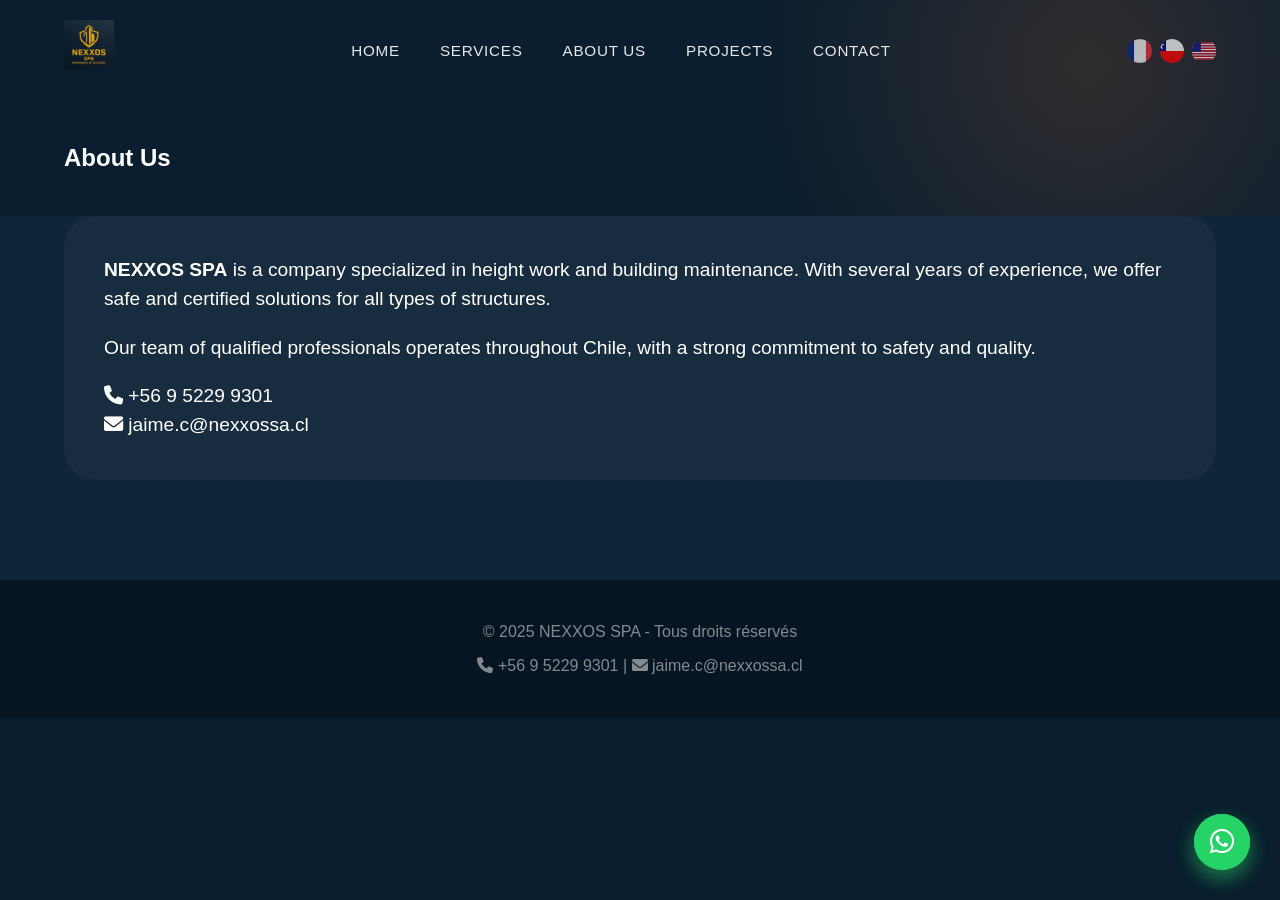
==== about.html @ e5b4b0b1 "Initial commit : site NEXXOS avec portfolio dynamique et i18n" ====
<!DOCTYPE html>
<html lang="fr">
<head>
    <meta charset="UTF-8">
    <link rel="apple-touch-icon" sizes="180x180" href="assets/images/apple-touch-icon.png">
    <link rel="icon" type="image/png" sizes="32x32" href="assets/images/favicon-32x32.png">
    <link rel="icon" type="image/png" sizes="16x16" href="assets/images/favicon-16x16.png">
    <link rel="manifest" href="assets/images/site.webmanifest">
    <meta name="msapplication-TileColor" content="#0b1e2f">
    <meta name="theme-color" content="#0b1e2f">
    <meta name="viewport" content="width=device-width, initial-scale=1.0">
    <title>NEXXOS - Notre société</title>
    <link rel="stylesheet" href="https://cdnjs.cloudflare.com/ajax/libs/font-awesome/6.0.0-beta3/css/all.min.css">
    <link rel="stylesheet" href="css/style.css">
</head>
<body>
    <!-- Placeholder pour le header (injecté par header.js) -->
    <div id="header-placeholder"></div>

    <main>
        <section class="hero" style="padding-bottom: 40px;">
            <div class="container">
                <h1 data-i18n="menu_nosotros">Notre société</h1>
            </div>
        </section>

        <section class="challenges" style="padding-top: 0;">
            <div class="container">
                <div style="background: rgba(255,255,255,0.03); border-radius: 32px; padding: 40px;">
                    <p style="font-size: 1.2rem; margin-bottom: 20px;">
                        <strong>NEXXOS SPA</strong> <span data-i18n="about_desc1">est une entreprise spécialisée dans les travaux en hauteur et l'entretien d'immeubles. Forts d'une expérience de plusieurs années, nous offrons des solutions sûres et certifiées pour tous types de structures.</span>
                    </p>
                    <p style="font-size: 1.2rem; margin-bottom: 20px;" data-i18n="about_desc2">
                        Notre équipe de professionnels qualifiés intervient sur tout le Chili, avec un engagement fort en matière de sécurité et de qualité.
                    </p>
                    <p style="font-size: 1.2rem;">
                        <i class="fas fa-phone"></i> <span data-i18n="contact_phone">+56 9 5229 9301</span><br>
                        <i class="fas fa-envelope"></i> <span data-i18n="contact_email">jaime.c@nexxossa.cl</span>
                    </p>
                </div>
            </div>
        </section>
    </main>

    <!-- Placeholder pour le footer (injecté par footer.js) -->
    <div id="footer-placeholder"></div>

    <!-- Bouton WhatsApp flottant -->
    <a href="#" class="whatsapp-float" id="whatsapp-btn">
        <i class="fab fa-whatsapp"></i>
    </a>

    <!-- Scripts : l'ordre est important -->
    <script src="js/components/header.js"></script>
    <script src="js/components/footer.js"></script>
    <script src="js/i18n.js"></script>
    <script src="js/whatsapp.js"></script>
    <script src="js/main.js"></script>
    <script>
        // Initialisation du header et footer
        loadHeader();
        loadFooter();
    </script>
</body>
</html>
---- css/style.css ----
/* ===== RESET & BASE ===== */
* {
    margin: 0;
    padding: 0;
    box-sizing: border-box;
}

body {
    font-family: 'Inter', -apple-system, BlinkMacSystemFont, 'Segoe UI', Roboto, sans-serif;
    background-color: #0b1e2f;
    color: #fff;
    line-height: 1.5;
}

.container {
    max-width: 1200px;
    margin: 0 auto;
    padding: 0 24px;
}

/* ===== HEADER ===== */
.site-header {
    background: transparent;
    position: absolute;
    width: 100%;
    z-index: 10;
    padding: 20px 0;
}

.header-inner {
    display: flex;
    align-items: center;
    justify-content: space-between;
}

.logo {
    font-size: 1.8rem;
    font-weight: 700;
    color: white;
    letter-spacing: -0.02em;
}

.logo span {
    color: #ff7f2a;
}

.logo img {
    height: 50px;
    width: auto;
}

.main-nav ul {
    display: flex;
    gap: 40px;
    list-style: none;
}

.main-nav a {
    color: rgba(255,255,255,0.9);
    text-decoration: none;
    font-weight: 500;
    font-size: 0.95rem;
    text-transform: uppercase;
    letter-spacing: 0.05em;
    transition: color 0.2s;
}

.main-nav a:hover {
    color: #ff7f2a;
}

.lang-switch {
    display: flex;
    gap: 8px;
}

.lang-switch img {
    width: 24px;
    height: 24px;
    border-radius: 50%;
    object-fit: cover;
    cursor: pointer;
    opacity: 0.7;
    transition: opacity 0.2s, transform 0.2s;
}

.lang-switch img:hover {
    opacity: 1;
    transform: scale(1.1);
}

.menu-toggle {
    display: none;
    background: none;
    border: none;
    cursor: pointer;
}

.menu-toggle span {
    display: block;
    width: 25px;
    height: 3px;
    background: white;
    margin: 5px 0;
    transition: 0.3s;
}

/* ===== HERO ===== */
.hero {
    background: #0b1e2f;
    padding: 140px 0 80px;
    position: relative;
    overflow: hidden;
}

.hero::before {
    content: '';
    position: absolute;
    top: 0;
    right: 0;
    width: 50%;
    height: 100%;
    background: radial-gradient(circle at 70% 30%, rgba(255,127,42,0.15) 0%, transparent 70%);
    z-index: 0;
}

.hero-content {
    position: relative;
    z-index: 1;
    display: grid;
    grid-template-columns: 1fr 1fr;
    gap: 60px;
    align-items: center;
}

.hero-left h1 {
    font-size: 3.5rem;
    font-weight: 800;
    line-height: 1.2;
    margin-bottom: 20px;
}

.hero-left h1 span {
    color: #ff7f2a;
    display: block;
}

.hero-left p {
    font-size: 1.1rem;
    color: rgba(255,255,255,0.7);
    max-width: 450px;
    margin-bottom: 40px;
}

.cta-button {
    display: inline-block;
    background: #ff7f2a;
    color: white;
    padding: 14px 36px;
    border-radius: 40px;
    text-decoration: none;
    font-weight: 600;
    letter-spacing: 0.5px;
    transition: background 0.3s, transform 0.2s;
    border: none;
    cursor: pointer;
}

.cta-button:hover {
    background: #e56600;
    transform: translateY(-2px);
}

.hero-right {
    display: grid;
    grid-template-columns: 1fr 1fr;
    gap: 20px;
}

.stat-card {
    background: rgba(255,255,255,0.05);
    border: 1px solid rgba(255,127,42,0.2);
    border-radius: 24px;
    padding: 28px 20px;
    backdrop-filter: blur(10px);
    transition: transform 0.3s;
}

.stat-card:hover {
    transform: translateY(-5px);
    border-color: #ff7f2a;
}

.stat-number {
    font-size: 2.8rem;
    font-weight: 800;
    color: #ff7f2a;
    line-height: 1;
    margin-bottom: 8px;
}

.stat-label {
    font-size: 0.9rem;
    color: rgba(255,255,255,0.7);
    text-transform: uppercase;
    letter-spacing: 0.05em;
}

.stat-icon {
    font-size: 1.5rem;
    color: #ff7f2a;
    margin-bottom: 15px;
}

/* ===== EXPERTISE SECTION ===== */
.challenges {
    padding: 100px 0;
    background: #0f2538;
}

.section-title {
    font-size: 2.5rem;
    font-weight: 700;
    margin-bottom: 16px;
    color: white;
}

.section-subtitle {
    color: rgba(255,255,255,0.6);
    font-size: 1.1rem;
    max-width: 600px;
    margin-bottom: 60px;
}

.challenges-grid {
    display: grid;
    grid-template-columns: repeat(2, 1fr);
    gap: 30px;
}

.challenge-card {
    background: rgba(255,255,255,0.03);
    border-radius: 32px;
    padding: 40px;
    border: 1px solid rgba(255,127,42,0.15);
    transition: all 0.3s;
}

.challenge-card:hover {
    border-color: #ff7f2a;
    background: rgba(255,127,42,0.05);
}

.challenge-icon {
    font-size: 3rem;
    margin-bottom: 20px;
    color: #ff7f2a;
}

.challenge-title {
    font-size: 1.8rem;
    font-weight: 700;
    margin-bottom: 16px;
    color: white;
}

.challenge-title span {
    color: #ff7f2a;
}

.challenge-desc {
    color: rgba(255,255,255,0.7);
    margin-bottom: 30px;
    line-height: 1.6;
}

.challenge-link {
    color: #ff7f2a;
    text-decoration: none;
    font-weight: 600;
    display: inline-flex;
    align-items: center;
    gap: 10px;
    transition: gap 0.2s;
}

.challenge-link:hover {
    gap: 15px;
}

/* ===== SOLUTIONS / RÉALISATIONS ===== */
.solutions {
    padding: 80px 0;
    background: #0b1e2f;
}

.solutions-grid {
    display: grid;
    grid-template-columns: repeat(3, 1fr);
    gap: 25px;
    margin-top: 50px;
}

.solution-item {
    background: #0f2538;
    border-radius: 24px;
    overflow: hidden;
    transition: transform 0.3s;
}

.solution-item:hover {
    transform: translateY(-8px);
}

.solution-image {
    height: 200px;
    background: linear-gradient(145deg, #1a3448, #0f2538);
    display: flex;
    align-items: center;
    justify-content: center;
    color: #ff7f2a;
    font-size: 3rem;
}

.solution-content {
    padding: 25px;
}

.solution-tag {
    color: #ff7f2a;
    font-size: 0.85rem;
    text-transform: uppercase;
    letter-spacing: 0.05em;
    margin-bottom: 10px;
}

.solution-title {
    font-size: 1.3rem;
    font-weight: 600;
    margin-bottom: 12px;
}

/* ===== PARTENAIRES ===== */
.partners {
    padding: 80px 0;
    background: #0f2538;
    text-align: center;
}

.partner-logos {
    display: flex;
    justify-content: center;
    gap: 60px;
    margin-top: 50px;
    flex-wrap: wrap;
}

.partner-logo {
    font-size: 1.5rem;
    font-weight: 600;
    color: rgba(255,255,255,0.5);
    letter-spacing: 0.1em;
}

/* ===== CTA SECTION ===== */
.cta-section {
    background: #ff7f2a;
    padding: 80px 0;
    text-align: center;
}

.cta-section h2 {
    font-size: 2.5rem;
    font-weight: 700;
    margin-bottom: 20px;
    color: #0b1e2f;
}

.cta-section p {
    color: rgba(0,0,0,0.7);
    font-size: 1.2rem;
    max-width: 600px;
    margin: 0 auto 40px;
}

.cta-section .cta-button {
    background: #0b1e2f;
    color: white;
    padding: 16px 48px;
    font-size: 1.1rem;
}

.cta-section .cta-button:hover {
    background: #1a3448;
}

/* ===== FOOTER ===== */
.site-footer {
    background: #071421;
    padding: 40px 0;
    text-align: center;
    color: rgba(255,255,255,0.5);
}

/* ===== WHATSAPP FLOAT ===== */
.whatsapp-float {
    position: fixed;
    bottom: 30px;
    right: 30px;
    background: #25d366;
    color: white;
    width: 56px;
    height: 56px;
    border-radius: 30px;
    display: flex;
    align-items: center;
    justify-content: center;
    font-size: 28px;
    box-shadow: 0 8px 20px rgba(37, 211, 102, 0.3);
    transition: all 0.3s;
    z-index: 100;
    text-decoration: none;
}

.whatsapp-float:hover {
    transform: scale(1.1);
    box-shadow: 0 12px 28px rgba(37, 211, 102, 0.5);
}

/* ===== FORMULAIRE DE CONTACT ===== */
.contact-form {
    max-width: 600px;
    margin: 0 auto;
    background: rgba(255,255,255,0.05);
    padding: 40px;
    border-radius: 24px;
    border: 1px solid rgba(255,127,42,0.2);
}

.form-group {
    margin-bottom: 24px;
}

.form-group label {
    display: block;
    margin-bottom: 8px;
    color: rgba(255,255,255,0.9);
    font-weight: 500;
}

.form-group input,
.form-group select,
.form-group textarea {
    width: 100%;
    padding: 12px 16px;
    background: rgba(255,255,255,0.1);
    border: 1px solid rgba(255,127,42,0.3);
    border-radius: 12px;
    color: white;
    font-family: inherit;
    font-size: 1rem;
}

.form-group input:focus,
.form-group select:focus,
.form-group textarea:focus {
    outline: none;
    border-color: #ff7f2a;
}

.form-group select option {
    background: #0b1e2f;
}

/* ===== MAP ===== */
.map-container {
    margin-top: 60px;
    border-radius: 24px;
    overflow: hidden;
    border: 2px solid rgba(255,127,42,0.3);
}

.map-container iframe {
    width: 100%;
    height: 400px;
    border: 0;
}

/* Grille de projets */
.projets-grid {
    display: grid;
    grid-template-columns: repeat(auto-fill, minmax(300px, 1fr));
    gap: 30px;
    margin: 40px 0;
}

.projet-card {
    background: rgba(255,255,255,0.03);
    border-radius: 20px;
    overflow: hidden;
    transition: transform 0.3s, box-shadow 0.3s;
    border: 1px solid rgba(255,127,42,0.2);
}

.projet-card:hover {
    transform: translateY(-10px);
    box-shadow: 0 20px 40px rgba(255,127,42,0.2);
    border-color: #ff7f2a;
}

.projet-card a {
    text-decoration: none;
    color: inherit;
}

.projet-image {
    height: 200px;
    overflow: hidden;
}

.projet-image img {
    width: 100%;
    height: 100%;
    object-fit: cover;
    transition: transform 0.5s;
}

.projet-card:hover .projet-image img {
    transform: scale(1.1);
}

.projet-info {
    padding: 20px;
}

.projet-categorie {
    display: inline-block;
    background: #ff7f2a;
    color: #0b1e2f;
    padding: 4px 12px;
    border-radius: 20px;
    font-size: 0.8rem;
    font-weight: 600;
    text-transform: uppercase;
    margin-bottom: 10px;
}

.projet-info h3 {
    font-size: 1.3rem;
    margin-bottom: 8px;
    color: white;
}

.projet-info p {
    color: rgba(255,255,255,0.6);
    font-size: 0.9rem;
}

/* Page détail projet */
.projet-detail {
    padding: 60px 0;
}

.projet-detail h1 {
    font-size: 2.5rem;
    margin-bottom: 10px;
    color: white;
}

.projet-meta {
    color: #ff7f2a;
    font-size: 1.1rem;
    margin-bottom: 40px;
}

.projet-galerie {
    display: grid;
    grid-template-columns: repeat(auto-fit, minmax(300px, 1fr));
    gap: 30px;
    margin-top: 30px;
}

.galerie-item {
    background: rgba(255,255,255,0.03);
    border-radius: 16px;
    overflow: hidden;
    border: 1px solid rgba(255,127,42,0.2);
}

.galerie-item img {
    width: 100%;
    height: 250px;
    object-fit: cover;
    display: block;
}

.galerie-item .legende {
    padding: 15px;
    text-align: center;
    color: rgba(255,255,255,0.8);
    font-style: italic;
}

/* MODALE PROJET */
.projet-modal {
    position: fixed;
    top: 0;
    left: 0;
    width: 100%;
    height: 100%;
    z-index: 1000;
    display: flex;
    align-items: center;
    justify-content: center;
}

.modal-overlay {
    position: absolute;
    top: 0;
    left: 0;
    width: 100%;
    height: 100%;
    background: rgba(0, 0, 0, 0.9);
    backdrop-filter: blur(5px);
}

.modal-content {
    position: relative;
    max-width: 90%;
    max-height: 90%;
    background: #0b1e2f;
    border-radius: 24px;
    padding: 30px;
    border: 1px solid #ff7f2a;
    box-shadow: 0 20px 60px rgba(255,127,42,0.3);
    overflow-y: auto;
    z-index: 1001;
    color: white;
}

.modal-close {
    position: absolute;
    top: 15px;
    right: 20px;
    background: none;
    border: none;
    color: #ff7f2a;
    font-size: 2rem;
    cursor: pointer;
    transition: transform 0.2s;
    line-height: 1;
}
.modal-close:hover {
    transform: scale(1.2);
}

.modal-content h2 {
    font-size: 2rem;
    margin-bottom: 10px;
    padding-right: 30px;
}

.modal-meta {
    color: #ff7f2a;
    margin-bottom: 30px;
    font-size: 1.1rem;
}

.modal-galerie {
    display: grid;
    grid-template-columns: repeat(auto-fit, minmax(250px, 1fr));
    gap: 20px;
}

.modal-photo {
    background: rgba(255,255,255,0.03);
    border-radius: 16px;
    overflow: hidden;
    border: 1px solid rgba(255,127,42,0.2);
}

.modal-photo img {
    width: 100%;
    height: 200px;
    object-fit: cover;
    display: block;
}

.photo-legende {
    padding: 12px;
    text-align: center;
    color: rgba(255,255,255,0.9);
    font-style: italic;
}

/* ===== RESPONSIVE ===== */
@media (max-width: 900px) {
    .hero-content {
        grid-template-columns: 1fr;
        text-align: center;
    }
    .hero-left p {
        margin-left: auto;
        margin-right: auto;
    }
    .challenges-grid,
    .solutions-grid {
        grid-template-columns: 1fr;
    }
    .main-nav {
        display: none; /* à remplacer par un menu hamburger plus tard */
    }
    .menu-toggle {
        display: block;
    }
}
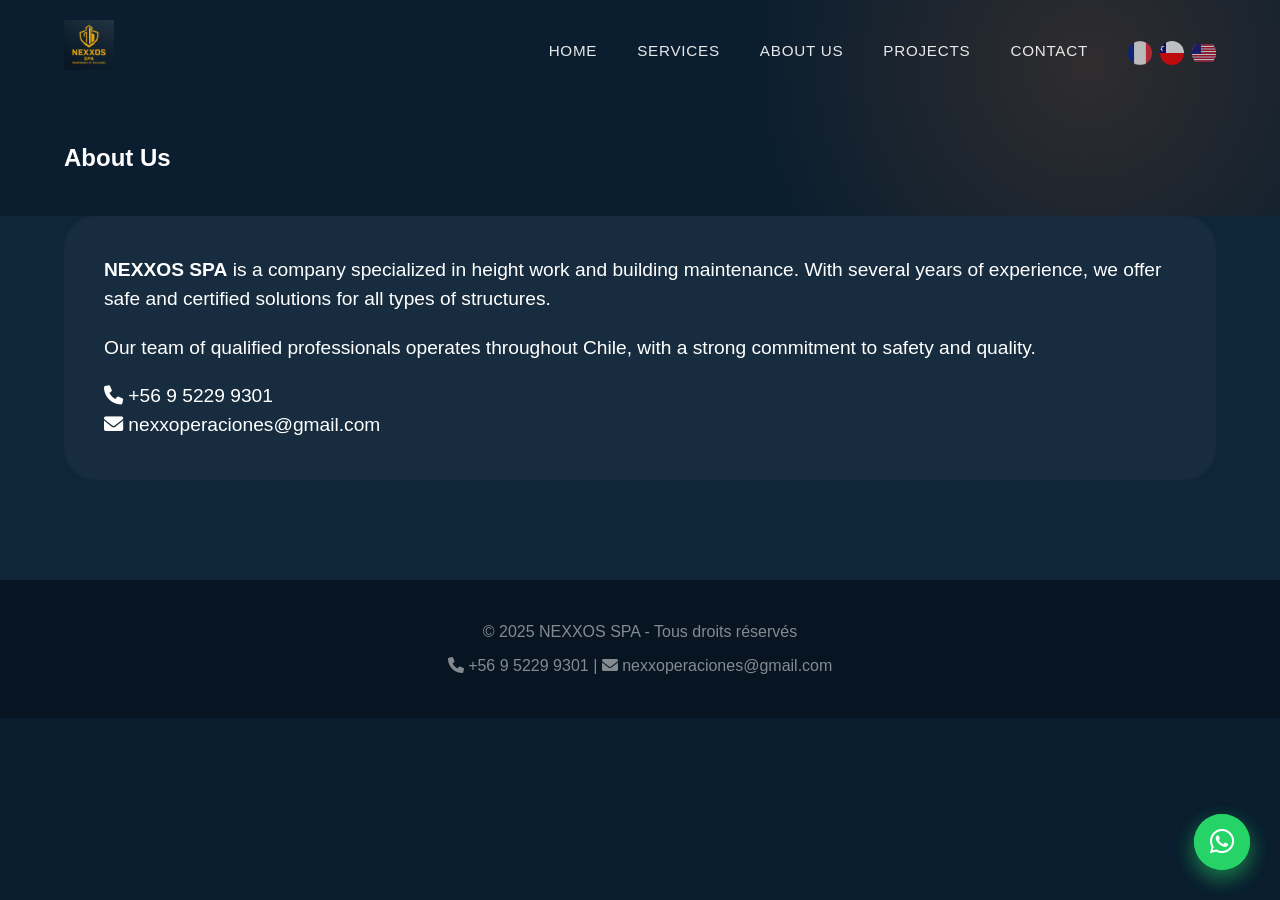
==== commit 7f282854: "Ajustement alignement drapeaux dans header et changement adresses mail" ====
--- a/about.html
+++ b/about.html
@@ -35,7 +35,7 @@
                     </p>
                     <p style="font-size: 1.2rem;">
                         <i class="fas fa-phone"></i> <span data-i18n="contact_phone">+56 9 5229 9301</span><br>
-                        <i class="fas fa-envelope"></i> <span data-i18n="contact_email">jaime.c@nexxossa.cl</span>
+                        <i class="fas fa-envelope"></i> <span data-i18n="contact_email">nexxoperaciones@gmail.com</span>
                     </p>
                 </div>
             </div>
--- a/css/style.css
+++ b/css/style.css
@@ -69,9 +69,17 @@
     color: #ff7f2a;
 }
 
+.main-nav {
+    display: flex;
+    align-items: center;
+    gap: 40px; /* espace entre le menu et les drapeaux (ajuste selon tes goûts) */
+}
+
 .lang-switch {
     display: flex;
     gap: 8px;
+    margin-left: auto;        /* pousse le bloc vers la droite */
+    transform: translateY(2px); /* décalage vers le bas (ajuste si besoin) */
 }
 
 .lang-switch img {
@@ -91,9 +99,14 @@
 
 .menu-toggle {
     display: none;
-    background: none;
+    flex-direction: column;
+    justify-content: space-between;
+    width: 30px;
+    height: 21px;
+    background: transparent;
     border: none;
     cursor: pointer;
+    padding: 0;
 }
 
 .menu-toggle span {
@@ -105,6 +118,52 @@
     transition: 0.3s;
 }
 
+/* Menu mobile */
+@media (max-width: 900px) {
+    .main-nav {
+        display: flex;
+        align-items: center;
+        gap: 40px; /* Ajuste si besoin */
+    }
+    
+    .main-nav.active {
+        display: flex;
+    }
+    
+    .main-nav ul {
+        flex-direction: column;
+        gap: 15px;
+        width: 100%;
+    }
+    
+    .main-nav a {
+        display: block;
+        padding: 10px 0;
+        font-size: 1.1rem;
+    }
+    
+    .lang-switch {
+        display: flex;
+        gap: 8px;
+        margin-left: auto;        /* pousse le bloc vers la droite */
+        transform: translateY(2px); /* décalage vers le bas (ajuste si besoin) */
+    }
+    
+    .menu-toggle {
+        display: flex;
+    }
+    
+    /* Animation du bouton */
+    .menu-toggle.active span:nth-child(1) {
+        transform: rotate(45deg) translate(5px, 5px);
+    }
+    .menu-toggle.active span:nth-child(2) {
+        opacity: 0;
+    }
+    .menu-toggle.active span:nth-child(3) {
+        transform: rotate(-45deg) translate(7px, -6px);
+    }
+}
 /* ===== HERO ===== */
 .hero {
     background: #0b1e2f;
@@ -694,23 +753,112 @@
 }
 
 /* ===== RESPONSIVE ===== */
-@media (max-width: 900px) {
+@media (max-width: 768px) {
+    .header-inner {
+        flex-wrap: wrap;
+        position: relative;
+    }
+
+    .logo {
+        flex: 1;
+    }
+
+    .menu-toggle {
+        display: block;
+        order: 3;
+        margin-left: auto;
+    }
+
+    .lang-switch {
+        display: flex;
+        gap: 8px;
+        margin-left: auto;        /* pousse le bloc vers la droite */
+        transform: translateY(2px); /* décalage vers le bas (ajuste si besoin) */
+    }
+
+    .main-nav {
+        display: flex;
+        align-items: center;
+        gap: 40px; /* Ajuste si besoin */
+    }
+
+    .main-nav.active {
+        display: block;
+    }
+
+    .main-nav ul {
+        flex-direction: column;
+        gap: 15px;
+        text-align: center;
+    }
+
+    .main-nav a {
+        font-size: 1.2rem;
+        display: block;
+        padding: 10px;
+    }
+
     .hero-content {
         grid-template-columns: 1fr;
         text-align: center;
-    }
+        gap: 30px;
+    }
+
+    .hero-left h1 {
+        font-size: 2.5rem;
+    }
+
     .hero-left p {
         margin-left: auto;
         margin-right: auto;
     }
+
+    .hero-right {
+        grid-template-columns: 1fr 1fr;
+    }
+
     .challenges-grid,
     .solutions-grid {
         grid-template-columns: 1fr;
     }
-    .main-nav {
-        display: none; /* à remplacer par un menu hamburger plus tard */
-    }
-    .menu-toggle {
-        display: block;
-    }
+
+    .section-title {
+        font-size: 2rem;
+    }
+
+    .challenge-card {
+        padding: 30px;
+    }
+
+    .projet-galerie {
+        grid-template-columns: 1fr;
+    }
+
+    .modal-content {
+        width: 95%;
+        padding: 20px;
+    }
+
+    .modal-content h2 {
+        font-size: 1.5rem;
+    }
+
+    /* Ajustements pour le formulaire */
+    .contact-form {
+        padding: 30px 20px;
+    }
+}
+
+/* Animation du burger (optionnel) */
+.menu-toggle.open span:nth-child(1) {
+    transform: rotate(45deg) translate(5px, 5px);
+}
+.menu-toggle.open span:nth-child(2) {
+    opacity: 0;
+}
+.menu-toggle.open span:nth-child(3) {
+    transform: rotate(-45deg) translate(7px, -6px);
+}
+.menu-toggle span {
+    transition: transform 0.3s, opacity 0.3s;
 }
